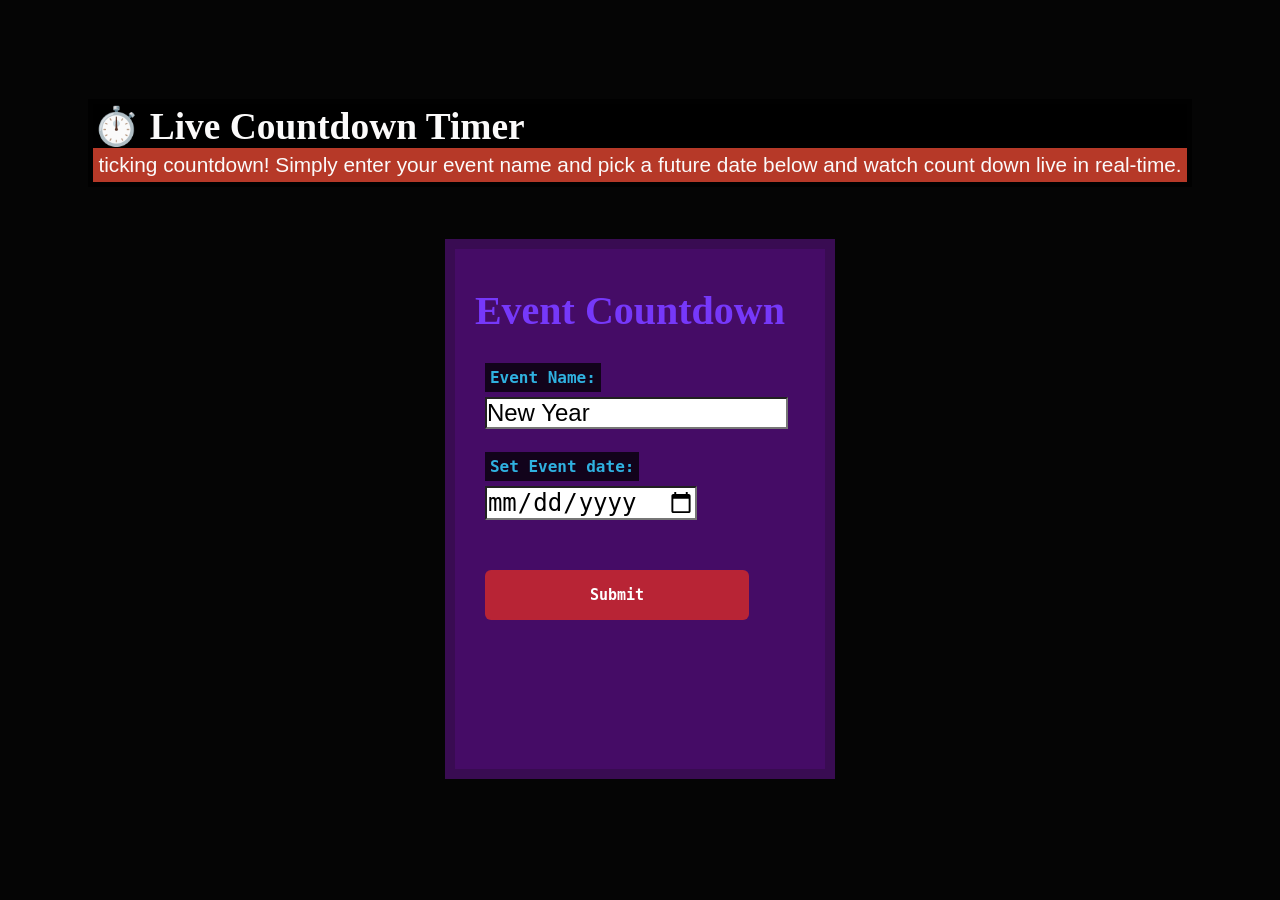
==== 04-Countdown-Timer/index.html @ b387b3e4 "add project file 04 event coundown timer" ====
<!DOCTYPE html>
<html lang="en">
<head>
    <meta charset="UTF-8">
    <meta http-equiv="X-UA-Compatible" content="IE=edge">
    <meta name="viewport" content="width=device-width, initial-scale=1.0">
    <title>Event Countdown</title>
    <link rel="stylesheet" href="style.css">
</head>
<body>
    <div class="parent">
        <div id="simpleInfo" style="color: #d94646; margin-bottom: 20px;">
            <h3>⏱️ Live Countdown Timer</h3>
            <p>ticking countdown! Simply enter your event name and pick a future date below and watch count down live in real-time.</p>
        </div>
        <form id="form"><br>
            <h1>Event Countdown</h1><br>
            <label for="name">Event Name:</label><br>
            <input type="text" id="name" placeholder="eg.. birthday" value="New Year"  maxlength="25" required><br><br>

            <label for="futureDate">Set Event date:</label><br>
            <input type="date" id="futureDate" title="enter future event date" required>

            <button class="submit">Submit</button>
        </form>
        <div class="glass-card" id="outer">
            <p id="displayEvent"></p>
            <h2 id="countdown"></h2>
        </div>
    </div>

    <script src="script.js">
    </script>
</body>
</html>
---- 04-Countdown-Timer/style.css ----
*{
    padding: 0;
    margin: 0;
    box-sizing: border-box;
    background-color: rgba(0, 0, 0, 0.733);
    color: rgb(251, 250, 250);
}


.parent{
    height: 100vh;
    display: flex;
    justify-content: center;
    align-items: center;
    flex-direction: column;
}
#form{
    height: 55%;
    border: 5px solid rgba(17, 16, 17, 0.222);
    padding: 10px;
    margin: 1.5rem;
    background-color: rgba(149, 22, 223, 0.444);
}
form h1{
    margin-bottom: 1rem;
    font-size:1.7rem;
    background-color:initial;
    color: rgb(118, 56, 250);
}

label{
    /* background-color: inherit; */
    padding:5px;
    width:max-content;
    font-family: monospace;
    color:rgba(50, 186, 235, 0.948);
    font-size: 1rem;
    font-weight: 600;
}
input{
    background-color: white;
    color:black;
    font-size: 1.5rem;
}

button {
    margin-top:15px ;
    font-family: monospace;
    width: 80%;
    padding: 10px;
    margin-top: 40px;
    background-color: #b82435;
    color: white;
    border: none;
    border-radius: 6px;
    font-size: 15px;
    font-weight: bold;
    cursor: pointer;
    transition: background 0.2s;
}
button:hover{
    background-color: #b8243577;
    color: #3b090f;
}
p{
    font-size:2rem;
}

#simpleInfo p{
    background-color: rgb(182, 57, 40);
    font-family:'Arial Narrow Bold', sans-serif;
    font-size: 1rem;
}


.glass-card {
    background: rgba(218, 202, 202, 0.03);
    backdrop-filter: blur(16px);
    -webkit-backdrop-filter: blur(16px);
    border: 2px solid rgba(233, 224, 224, 0.694);
    border-radius: 24px;
    padding: 40px 30px;
    margin: 25px;
    text-align: center;
    position: relative;
    box-shadow: 0 20px 40px rgba(222, 136, 233, 0.3);
    overflow: hidden;
    animation: fadeIn 0.5s ease-out-back;
}
.glass-card p{
    color:rgb(170, 109, 228);
    font-family:monospace;
   
}

#simpleInfo{
    font-size:1.2rem;
    margin: 10px;
    padding: 5px;
}

#simpleInfo p{
    font-size:0.8rem ;
    padding: 5px;
}
/* tablet and desktop screens */
@media screen and (min-width:768px){
    
    #simpleInfo{
        font-size:2rem;
        margin: 10px;
        padding: 5px;
    }
    
    #simpleInfo p{
        font-size:1.3rem ;
        padding: 5px;
    }
        
    #form{
        height: 60%;
        border: 10px solid rgba(17, 16, 17, 0.222);
        padding: 20px;
        margin: 2rem;
        background-color: rgba(149, 22, 223, 0.444);
    }
    #form h1{
        font-size: 2.5rem;
    }
    #form input{
        /* margin-bottom: 20px; */
        margin:10px;
    }
    #form label{
        margin:10px;
    }
    button{
        width: 80%;
        height: 50px;
        padding: 10px;
        margin: 40px 10px;
    }
    
}


/* Responsive adjustments for screens smaller than 585px */
@media (max-width: 585px) {
    .glass-card {
        padding: 20px 15px;      /* Reduces large padding so card fits small screens */
        margin: 10px;            /* Adds safety gap near screen walls */
        border-radius: 16px;     /* Smooths down corners on mobile */
    }

    .glass-card p, 
    #countdown {
        font-size: 1rem !important; /* Lowers typography scaling to keep rows unified */
        line-height: 1.4;
    }
}
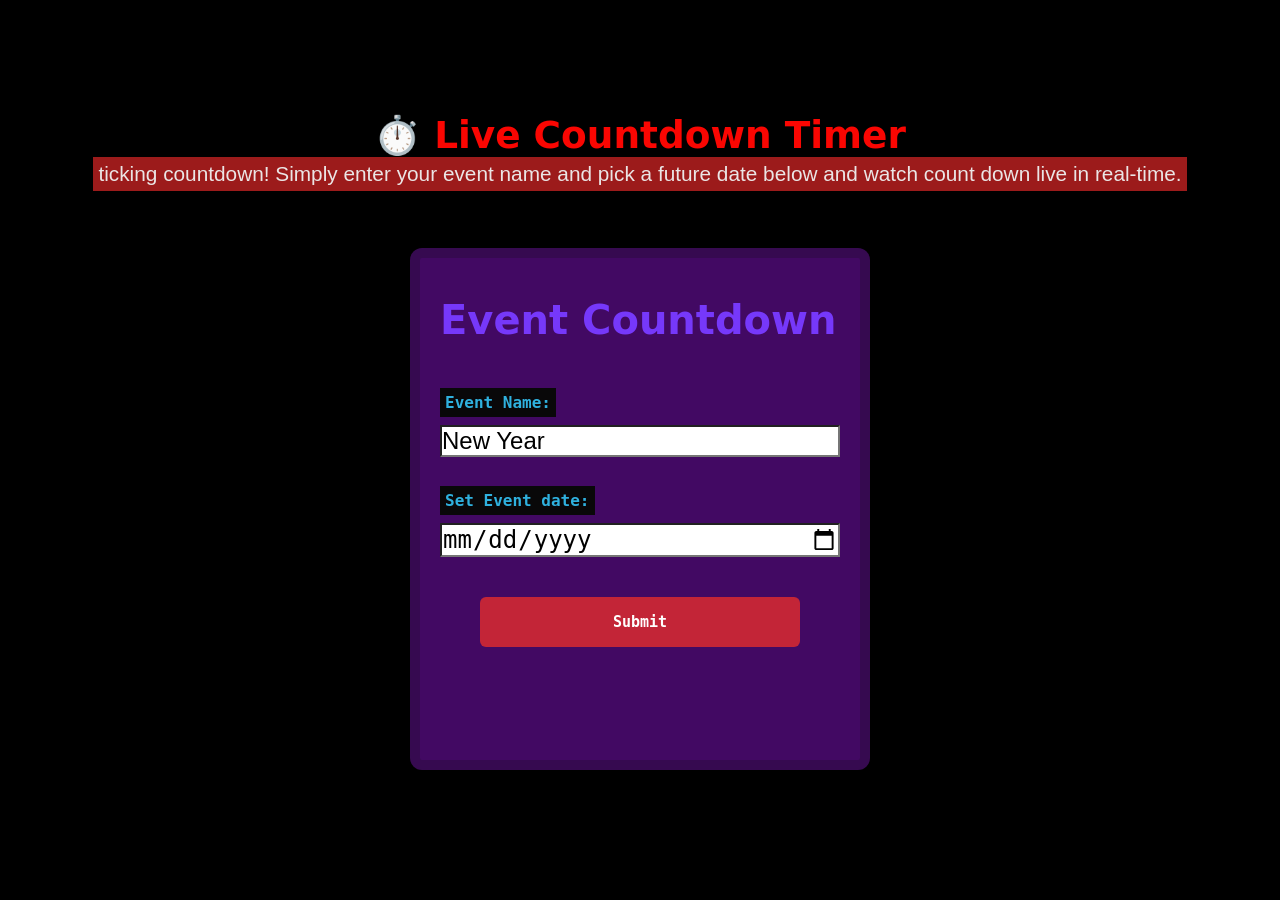
==== commit e8661f8c: "Fix label formatting in form" ====
--- a/04-Countdown-Timer/index.html
+++ b/04-Countdown-Timer/index.html
@@ -15,10 +15,10 @@
         </div>
         <form id="form"><br>
             <h1>Event Countdown</h1><br>
-            <label for="name">Event Name:</label><br>
+            <label for="name">Event Name:</label>
             <input type="text" id="name" placeholder="eg.. birthday" value="New Year"  maxlength="25" required><br><br>
 
-            <label for="futureDate">Set Event date:</label><br>
+            <label for="futureDate">Set Event date:</label>
             <input type="date" id="futureDate" title="enter future event date" required>
 
             <button class="submit">Submit</button>
@@ -32,4 +32,4 @@
     <script src="script.js">
     </script>
 </body>
-</html>+</html>
--- a/04-Countdown-Timer/style.css
+++ b/04-Countdown-Timer/style.css
@@ -1,55 +1,72 @@
-*{
+* {
     padding: 0;
     margin: 0;
     box-sizing: border-box;
-    background-color: rgba(0, 0, 0, 0.733);
-    color: rgb(251, 250, 250);
 }
 
+body {
+   background-color: rgb(0, 0, 0);
+    color: rgb(251, 250, 250);
+    font-family: system-ui, -apple-system, sans-serif;
+    min-height: 100vh;
+}
 
-.parent{
-    height: 100vh;
+.parent {
     display: flex;
     justify-content: center;
     align-items: center;
     flex-direction: column;
+    height: 100vh;
+    padding: 15px;
 }
-#form{
-    height: 55%;
+
+#form {
+    /* Kept your styling - just made height safe for mobile keyboards */
+    min-height: 55%; 
+    width: 100%;
+    max-width: 400px; /* Stops form from stretching infinitely on desktop */
     border: 5px solid rgba(17, 16, 17, 0.222);
     padding: 10px;
-    margin: 1.5rem;
+    margin: 1.5rem auto;
     background-color: rgba(149, 22, 223, 0.444);
+    border-radius: 12px;
 }
-form h1{
+
+form h1 {
     margin-bottom: 1rem;
-    font-size:1.7rem;
-    background-color:initial;
+    font-size: 1.7rem;
+    background-color: initial;
     color: rgb(118, 56, 250);
 }
 
-label{
-    /* background-color: inherit; */
-    padding:5px;
-    width:max-content;
+label {
+    padding: 5px;
+    width: max-content;
     font-family: monospace;
-    color:rgba(50, 186, 235, 0.948);
+    color: rgba(50, 186, 235, 0.948);
     font-size: 1rem;
     font-weight: 600;
+    display: block; /* Ensures inputs sit cleanly underneath labels */
+    background-color: rgb(9, 8, 9);
+    margin-top: 10px;
+    margin-bottom: 3px;
 }
-input{
+
+input {
     background-color: white;
-    color:black;
+    color: black;
     font-size: 1.5rem;
+    width: 100%; /* Forces input box to stay inside your form border limits */
+    box-sizing: border-box;
 }
 
 button {
-    margin-top:15px ;
     font-family: monospace;
     width: 80%;
     padding: 10px;
-    margin-top: 40px;
-    background-color: #b82435;
+    margin: 40px auto 0 auto; /* Centers your button cleanly inside your layout style */
+    display: block;
+    background-color: #c32537;
     color: white;
     border: none;
     border-radius: 6px;
@@ -58,103 +75,123 @@
     cursor: pointer;
     transition: background 0.2s;
 }
-button:hover{
+
+button:hover {
     background-color: #b8243577;
     color: #3b090f;
 }
-p{
-    font-size:2rem;
-}
 
-#simpleInfo p{
-    background-color: rgb(182, 57, 40);
-    font-family:'Arial Narrow Bold', sans-serif;
-    font-size: 1rem;
+p {
+    font-size: 2rem;
 }
 
 
 .glass-card {
+    width: 100%;
+    max-width: 400px; /* Matches your form layout size perfectly */
     background: rgba(218, 202, 202, 0.03);
     backdrop-filter: blur(16px);
     -webkit-backdrop-filter: blur(16px);
     border: 2px solid rgba(233, 224, 224, 0.694);
     border-radius: 24px;
     padding: 40px 30px;
-    margin: 25px;
+    margin: 25px auto;
     text-align: center;
     position: relative;
     box-shadow: 0 20px 40px rgba(222, 136, 233, 0.3);
     overflow: hidden;
     animation: fadeIn 0.5s ease-out-back;
 }
-.glass-card p{
-    color:rgb(170, 109, 228);
-    font-family:monospace;
-   
+
+.glass-card p {
+    color: rgb(170, 109, 228);
+    font-family: monospace;
 }
 
 #simpleInfo{
-    font-size:1.2rem;
+    color:rgb(245, 244, 244);
+    font-size: 1.2rem;
     margin: 10px;
     padding: 5px;
+    text-align: center;
+    color: white;
+}
+#simpleInfo p {
+    font-family: 'Arial Narrow Bold', sans-serif;
+     background-color: #ce2424c1;
+    font-size: 0.8rem;
+    padding: 5px;
+    color: rgb(235, 229, 229);
+    text-align: left;
+    font-family: Haettenschweiler, 'Arial Narrow Bold', sans-serif
+}
+#simpleInfo h3{
+    color:rgb(250, 6, 2);
 }
 
-#simpleInfo p{
-    font-size:0.8rem ;
-    padding: 5px;
-}
-/* tablet and desktop screens */
-@media screen and (min-width:768px){
-    
-    #simpleInfo{
-        font-size:2rem;
+
+
+/* 1. Tablet and Desktop Screens (Large Views) */
+@media screen and (min-width: 768px) {
+    #form, .glass-card {
+        max-width: 460px; /* Grows slightly larger for modern wider screen views */
+    }
+
+    #simpleInfo {
+        font-size: 2rem;
         margin: 10px;
         padding: 5px;
+       color:rgb(255, 255, 255);
     }
     
-    #simpleInfo p{
-        font-size:1.3rem ;
+    #simpleInfo p {
+        font-size: 1.3rem;
         padding: 5px;
     }
         
-    #form{
-        height: 60%;
+    #form {
+        min-height: 60%;
         border: 10px solid rgba(17, 16, 17, 0.222);
         padding: 20px;
-        margin: 2rem;
-        background-color: rgba(149, 22, 223, 0.444);
+        margin: 2rem auto;
     }
-    #form h1{
+
+    #form h1 {
         font-size: 2.5rem;
     }
-    #form input{
-        /* margin-bottom: 20px; */
-        margin:10px;
+
+    #form input {
+        margin: 5px 0px 0px 0px;
     }
-    #form label{
-        margin:10px;
+
+    #form label {
+        background-color: rgb(9, 8, 9);
+        margin-top: 10px;
     }
-    button{
+
+    button {
         width: 80%;
         height: 50px;
         padding: 10px;
-        margin: 40px 10px;
+        margin: 40px auto;
     }
-    
 }
 
+/* 2. Responsive adjustments for smaller screens (< 585px) */
+@media (max-width: 585px) {
+    #form, .glass-card {
+        max-width: 90%; /* Compresses edges smoothly so nothing touches small mobile viewport walls */
+    }
 
-/* Responsive adjustments for screens smaller than 585px */
-@media (max-width: 585px) {
     .glass-card {
-        padding: 20px 15px;      /* Reduces large padding so card fits small screens */
-        margin: 10px;            /* Adds safety gap near screen walls */
-        border-radius: 16px;     /* Smooths down corners on mobile */
+        padding: 20px 15px;      
+        margin: 10px auto;            
+        border-radius: 16px;     
     }
 
     .glass-card p, 
     #countdown {
-        font-size: 1rem !important; /* Lowers typography scaling to keep rows unified */
+        font-size: 1rem; 
         line-height: 1.4;
     }
 }
